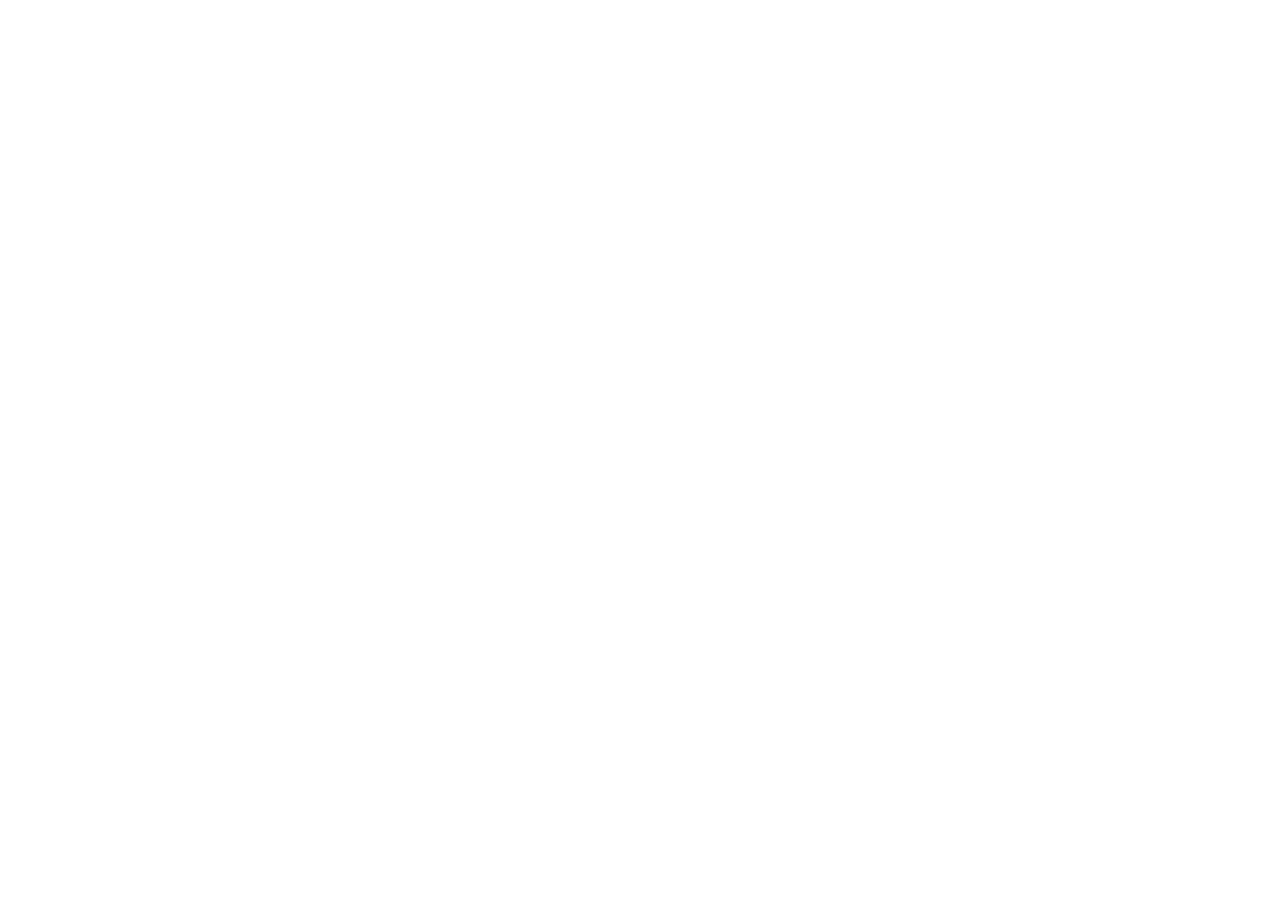
==== pages/loginForm.html @ 1317ca21 "feat: edicion de html, creacion de css y paginas añadidas" ====
<!DOCTYPE html>
<html lang="en">
<head>
    <meta charset="UTF-8">
    <meta name="viewport" content="width=device-width, initial-scale=1.0">
    <link href="https://cdn.jsdelivr.net/npm/bootstrap@5.3.2/dist/css/bootstrap.min.css" 
    rel="stylesheet" integrity="sha384-T3c6CoIi6uLrA9TneNEoa7RxnatzjcDSCmG1MXxSR1GAsXEV/Dwwykc2MPK8M2HN" 
    crossorigin="anonymous">
    <title>Register</title>
</head>
<body>
    



    <script src="https://cdn.jsdelivr.net/npm/bootstrap@5.3.2/dist/js/bootstrap.bundle.min.js" 
    integrity="sha384-C6RzsynM9kWDrMNeT87bh95OGNyZPhcTNXj1NW7RuBCsyN/o0jlpcV8Qyq46cDfL" 
    crossorigin="anonymous"></script>
</body>
</html>
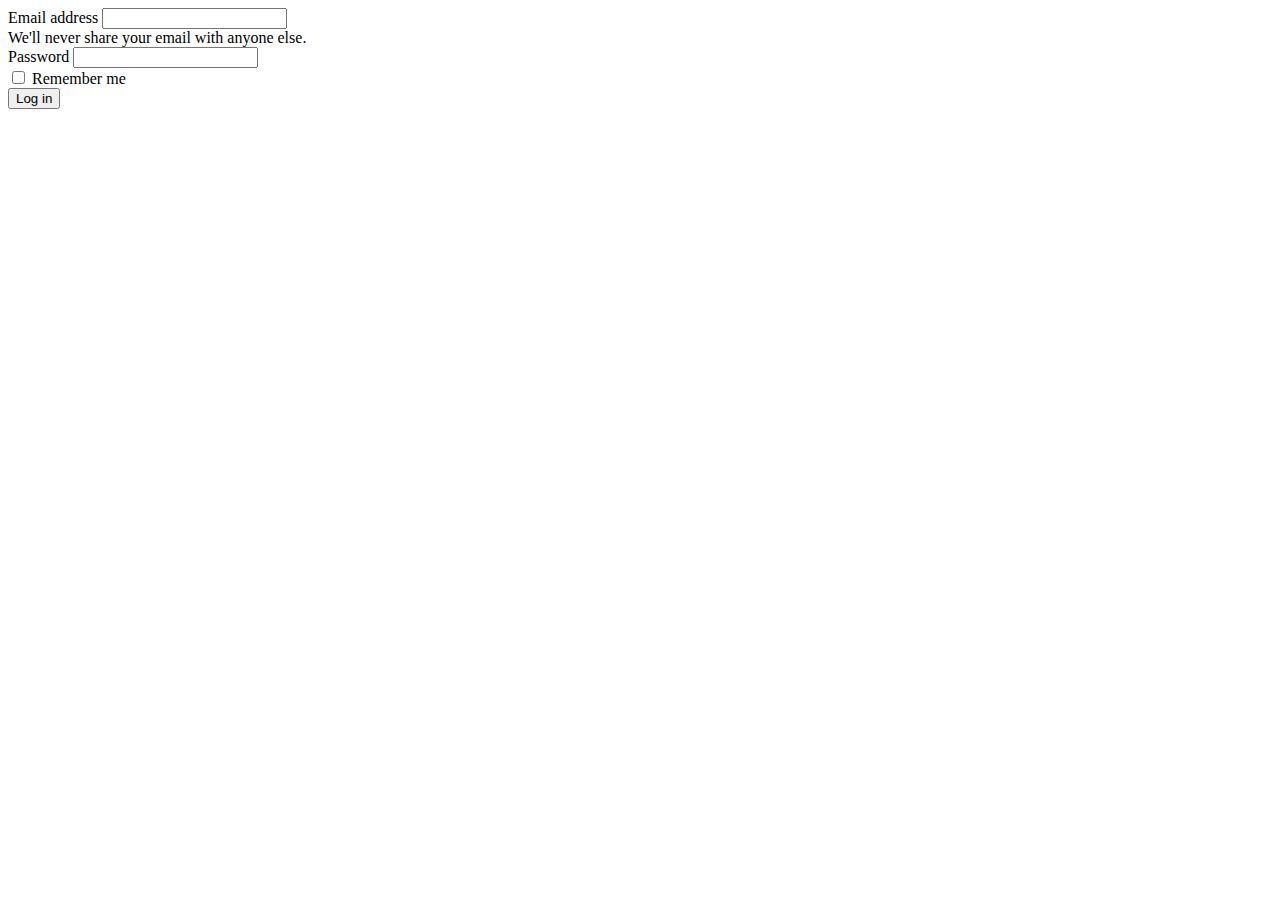
==== commit 67b74b72: "Feat Login" ====
--- a/pages/loginForm.html
+++ b/pages/loginForm.html
@@ -9,12 +9,36 @@
     <title>Register</title>
 </head>
 <body>
-    
-
-
+    <header>
+        <div class="row">            
+        </div>
+    </header>
+    <main class="container">
+        <div class="row ">
+            <div class="col-12">
+    <form>
+        <div class="mb-3">
+          <label for="exampleInputEmail1" class="form-label">Email address</label>
+          <input type="email" class="form-control" id="inputEmail" aria-describedby="emailHelp">
+          <div id="emailHelp" class="form-text">We'll never share your email with anyone else.</div>
+        </div>
+        <div class="mb-3">
+          <label for="exampleInputPassword1" class="form-label">Password</label>
+          <input type="password" class="form-control" id="inputPassword">
+        </div>
+        <div class="mb-3 form-check">
+          <input type="checkbox" class="form-check-input" id="Check1">
+          <label class="form-check-label" for="check1">Remember me</label>
+        </div>
+        <button type="button" class="btn btn-primary" id="loginButton">Log in</button>
+      </form>
+        </div>
+    </div>
+</main>
 
     <script src="https://cdn.jsdelivr.net/npm/bootstrap@5.3.2/dist/js/bootstrap.bundle.min.js" 
     integrity="sha384-C6RzsynM9kWDrMNeT87bh95OGNyZPhcTNXj1NW7RuBCsyN/o0jlpcV8Qyq46cDfL" 
     crossorigin="anonymous"></script>
+    <script src="../js/login.js"></script>
 </body>
 </html>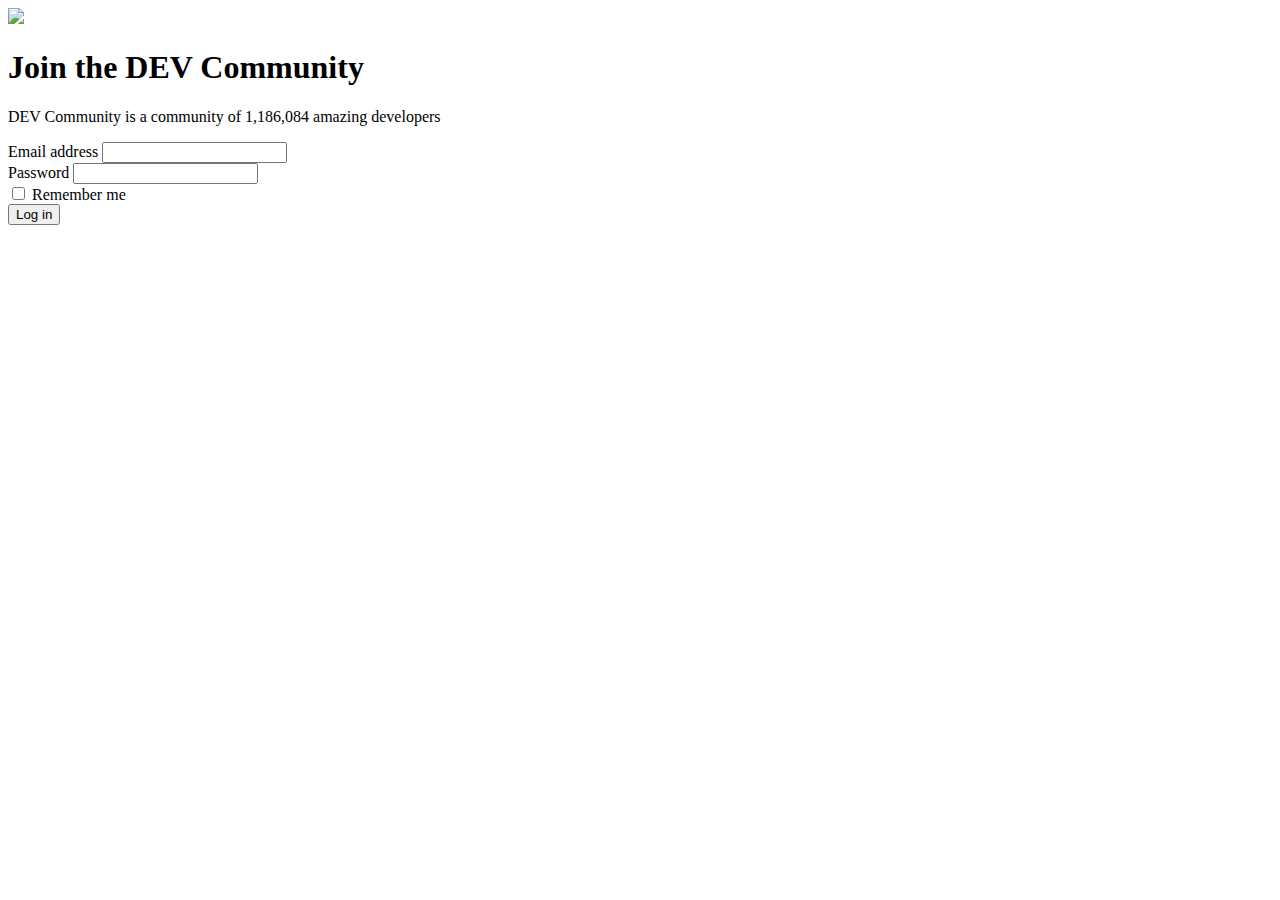
==== commit 36fe2367: "Feat login detalles de diseño y maqueta para logout" ====
--- a/pages/loginForm.html
+++ b/pages/loginForm.html
@@ -6,6 +6,7 @@
     <link href="https://cdn.jsdelivr.net/npm/bootstrap@5.3.2/dist/css/bootstrap.min.css" 
     rel="stylesheet" integrity="sha384-T3c6CoIi6uLrA9TneNEoa7RxnatzjcDSCmG1MXxSR1GAsXEV/Dwwykc2MPK8M2HN" 
     crossorigin="anonymous">
+    <link rel="stylesheet" href="../css/styles.css">
     <title>Register</title>
 </head>
 <body>
@@ -14,27 +15,29 @@
         </div>
     </header>
     <main class="container">
-        <div class="row ">
-            <div class="col-12">
-    <form>
-        <div class="mb-3">
-          <label for="exampleInputEmail1" class="form-label">Email address</label>
-          <input type="email" class="form-control" id="inputEmail" aria-describedby="emailHelp">
-          <div id="emailHelp" class="form-text">We'll never share your email with anyone else.</div>
-        </div>
-        <div class="mb-3">
-          <label for="exampleInputPassword1" class="form-label">Password</label>
-          <input type="password" class="form-control" id="inputPassword">
-        </div>
-        <div class="mb-3 form-check">
-          <input type="checkbox" class="form-check-input" id="Check1">
-          <label class="form-check-label" for="check1">Remember me</label>
-        </div>
-        <button type="button" class="btn btn-primary" id="loginButton">Log in</button>
-      </form>
-        </div>
-    </div>
-</main>
+      <div>
+        <img class= "login_logo" src = "https://dev-to-uploads.s3.amazonaws.com/uploads/logos/original_logo_0DliJcfsTcciZen38gX9.png">
+        <h1>Join the DEV Community</h1>
+        <p>DEV Community is a community of 1,186,084 amazing developers</p>
+          <div class="col-12">
+            <form>
+                <div class="mb-3">
+                  <label for="exampleInputEmail1" class="form-label">Email address</label>
+                  <input type="email" class="form-control" id="inputEmail" aria-describedby="emailHelp">                 
+                </div>
+                <div class="mb-3">
+                  <label for="exampleInputPassword1" class="form-label">Password</label>
+                  <input type="password" class="form-control" id="inputPassword">
+                </div>
+                <div class="mb-3 form-check">
+                  <input type="checkbox" class="form-check-input" id="Check1">
+                  <label class="form-check-label" for="check1">Remember me</label>
+                </div>
+                <button type="button" class="btn btn-primary form-control" id="loginButton">Log in</button>
+            </form>
+          </div>
+      </div>
+    </main>
 
     <script src="https://cdn.jsdelivr.net/npm/bootstrap@5.3.2/dist/js/bootstrap.bundle.min.js" 
     integrity="sha384-C6RzsynM9kWDrMNeT87bh95OGNyZPhcTNXj1NW7RuBCsyN/o0jlpcV8Qyq46cDfL" 
--- a/css/styles.css
+++ b/css/styles.css
@@ -0,0 +1,138 @@
+.btnPurple {
+  background-color: #3b49df;
+  color: white;
+}
+.btnPurple .btnPurple:hover {
+  color: black;
+}
+
+.btnOutPurple {
+  border-color: #3b49df;
+  color: #3b49df;
+}
+.btnOutPurple .btnOutPurple:hover {
+  background-color: #3b49df;
+  color: white;
+}
+
+.aside_left {
+  margin-top: 8px;
+}
+
+.labelbox1 {
+  padding: 16px;
+  background-color: white;
+  border-radius: 10px;
+  display: flex;
+  flex-direction: column;
+  align-content: center;
+}
+
+.labeltitle {
+  color: #242424;
+  font-size: 20px;
+}
+
+.labeltext {
+  margin-bottom: 16px;
+  color: #575757;
+  font-size: 16px;
+}
+
+.loginbox {
+  display: flex;
+  flex-direction: column;
+}
+
+.createbutton {
+  padding: 7px 15px;
+  margin-bottom: 6px;
+  text-align: center;
+  text-decoration: none;
+  color: #3b49df;
+  font-size: 16px;
+  background-color: white;
+  border: #3b49df 1px solid;
+  border-radius: 4px;
+}
+
+.createbutton:hover {
+  background-color: #3b49df;
+  color: white;
+  text-decoration: underline;
+}
+
+.loginbutton {
+  padding: 8px 16px;
+  color: #404040;
+  text-align: center;
+  text-decoration: none;
+  font-size: 16px;
+  border: none;
+}
+
+.loginbutton:hover {
+  background-color: rgb(237, 230, 250);
+  border-radius: 4px;
+  color: #3b49df;
+  text-decoration: underline;
+}
+
+.labelbox2 {
+  display: flex;
+  flex-direction: column;
+}
+
+.listbox {
+  list-style: none;
+  padding: 8px 0;
+  display: flex;
+  flex-direction: column;
+  justify-content: flex-start;
+}
+.listbox .icon {
+  text-decoration: none;
+  color: #404040;
+  font-size: 16px;
+  text-align: left;
+}
+
+.listbox:hover {
+  background-color: rgb(237, 230, 250);
+}
+.listbox:hover .icon:hover {
+  color: #3b49df;
+  text-decoration: underline;
+}
+
+.socialm {
+  display: flex;
+  flex-direction: row;
+}
+.socialm .social_icon {
+  width: 32px;
+  margin: 2px, 4px;
+}
+
+.social_icon:hover {
+  background-color: rgb(237, 230, 250);
+  border-radius: 4px;
+}
+
+.tag {
+  text-decoration: none;
+  color: #404040;
+  font-size: 16px;
+}
+
+.tag:hover {
+  background-color: rgb(237, 230, 250);
+  border-radius: 4px;
+  color: #3b49df;
+  text-decoration: underline;
+}
+
+.login_logo {
+  width: auto;
+  height: 48px;
+}/*# sourceMappingURL=styles.css.map */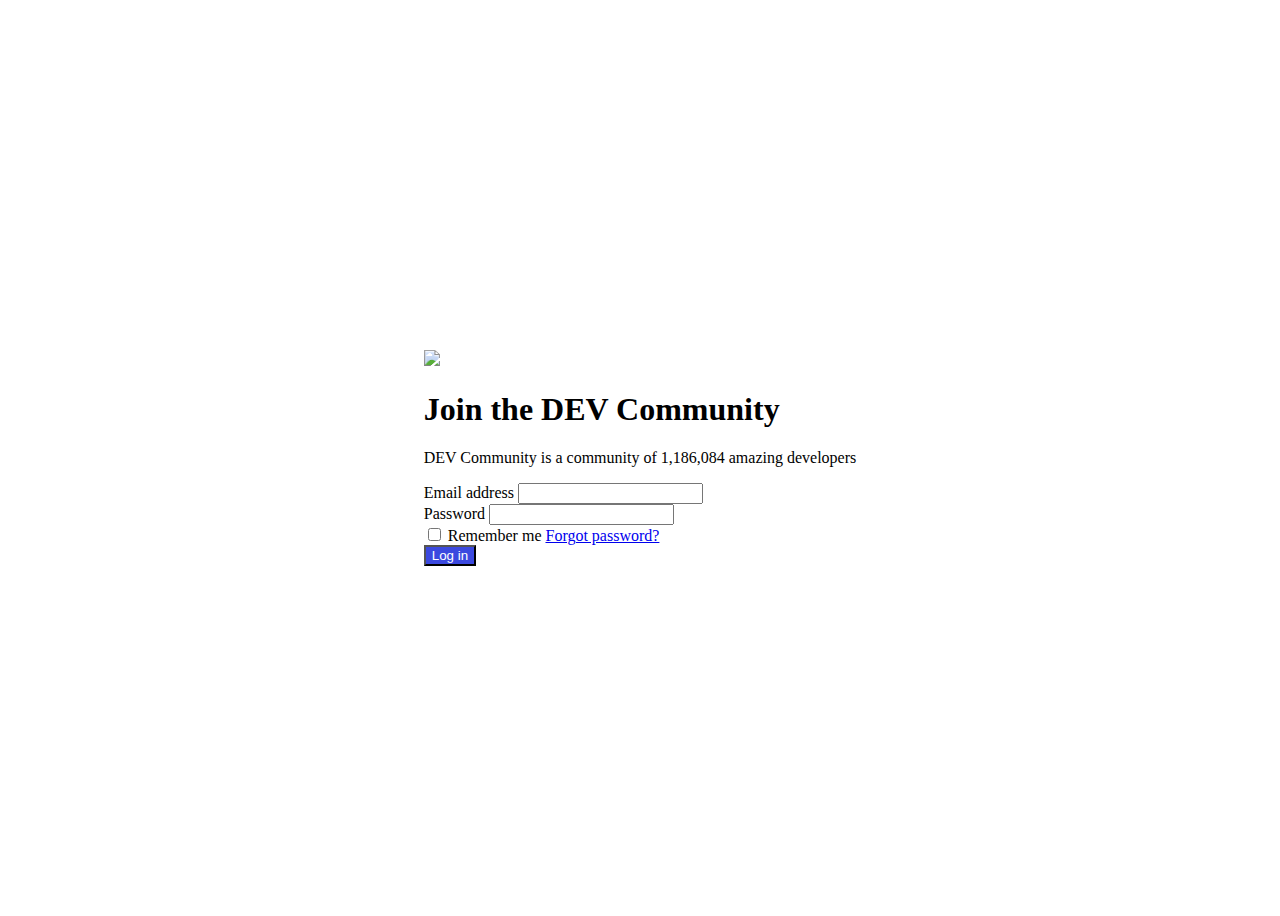
==== commit bef330eb: "Feat logout y diseño bonito" ====
--- a/pages/loginForm.html
+++ b/pages/loginForm.html
@@ -14,9 +14,11 @@
         <div class="row">            
         </div>
     </header>
-    <main class="container">
+    <main class="centerForm">
       <div>
-        <img class= "login_logo" src = "https://dev-to-uploads.s3.amazonaws.com/uploads/logos/original_logo_0DliJcfsTcciZen38gX9.png">
+        <div class="d-flex justify-content-center align-items-center">
+          <img class= "login_logo" src = "https://dev-to-uploads.s3.amazonaws.com/uploads/logos/original_logo_0DliJcfsTcciZen38gX9.png">
+        </div>
         <h1>Join the DEV Community</h1>
         <p>DEV Community is a community of 1,186,084 amazing developers</p>
           <div class="col-12">
@@ -29,11 +31,14 @@
                   <label for="exampleInputPassword1" class="form-label">Password</label>
                   <input type="password" class="form-control" id="inputPassword">
                 </div>
-                <div class="mb-3 form-check">
-                  <input type="checkbox" class="form-check-input" id="Check1">
+                <div class="mb-3 form-check d-flex justify-content-between">
+                  <span>
+                    <input type="checkbox" class="form-check-input" id="Check1">
                   <label class="form-check-label" for="check1">Remember me</label>
+                  </span>
+                  <a id="" href="#">Forgot password?</a>
                 </div>
-                <button type="button" class="btn btn-primary form-control" id="loginButton">Log in</button>
+                <button type="button" class="btn btnPurple m-2 mr-0 btn-primary form-control" id="loginButton">Log in</button>
             </form>
           </div>
       </div>
--- a/css/styles.css
+++ b/css/styles.css
@@ -135,4 +135,12 @@
 .login_logo {
   width: auto;
   height: 48px;
+  justify-content: center;
+}
+
+.centerForm {
+  height: 100vh;
+  display: flex;
+  align-items: center;
+  justify-content: center;
 }/*# sourceMappingURL=styles.css.map */